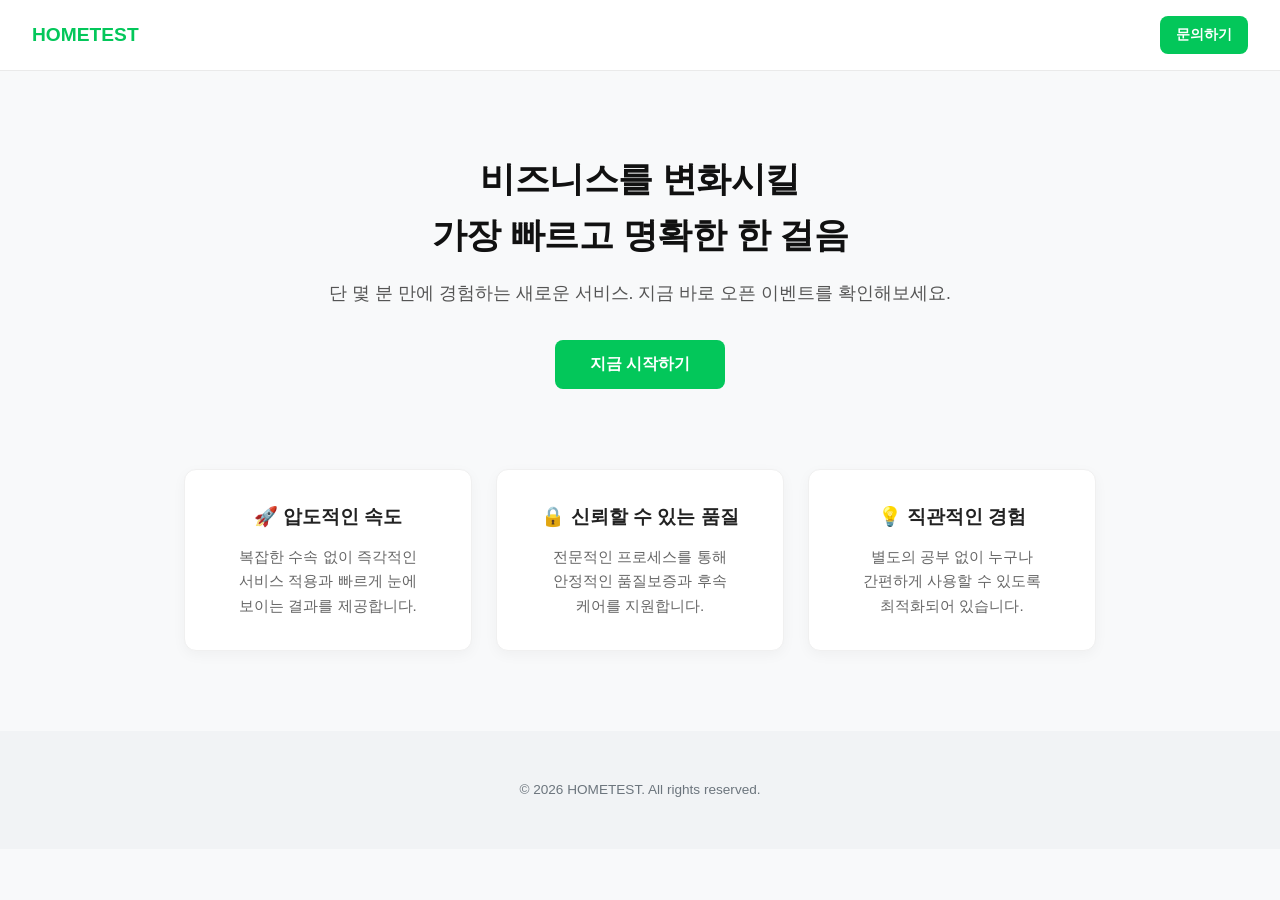
==== index.html @ 5bd85579 "index.html file create" ====
<!DOCTYPE html>
<html lang="ko">
<head>
    <meta charset="UTF-8">
    <meta name="viewport" content="width=device-width, initial-scale=1.0">
    
    <!-- 1. 네이버/구글 검색엔진 최적화 (SEO) 메타태그 -->
    <title>hometest | 서비스 홍보</title>
    <meta name="description" content="네이버 검색 결과 요약 문구에 표시될 서비스 설명입니다.">
    <meta name="keywords" content="홍보, 이벤트, 테스트">
    <meta name="author" content="rainbow0oo0">
    
    <!-- 2. 네이버 소유확인 태그 (나중에 네이버 서치어드바이저 발급 코드 입력) -->
    <meta name="naver-site-verification" content="여기에_발급받은_네이버_소유확인_코드_입력" />

    <!-- 3. Open Graph (카카오톡, 네이버 블로그 링크 공유시 나타나는 카드) -->
    <meta property="og:type" content="website">
    <meta property="og:title" content="hometest | 서비스 홍보">
    <meta property="og:description" content="카톡이나 메신저로 링크 공유 시 보일 요약 설명입니다.">
    <meta property="og:image" content="https://rainbow0oo0.github.io/hometest/og-image.png">
    <meta property="og:url" content="https://rainbow0oo0.github.io/hometest/">

    <style>
        :root {
            --primary-color: #03c75a;
            --bg-color: #f8f9fa;
            --text-color: #212529;
            --card-bg: #ffffff;
        }

        * {
            box-sizing: border-box;
            margin: 0;
            padding: 0;
            font-family: -apple-system, BlinkMacSystemFont, "Apple SD Gothic Neo", "Noto Sans KR", sans-serif;
        }

        body {
            background-color: var(--bg-color);
            color: var(--text-color);
            line-height: 1.6;
            word-break: keep-all;
        }

        header {
            position: sticky;
            top: 0;
            background: rgba(255, 255, 255, 0.9);
            backdrop-filter: blur(8px);
            padding: 1rem 2rem;
            display: flex;
            justify-content: space-between;
            align-items: center;
            border-bottom: 1px solid #eaeaea;
            z-index: 100;
        }

        .logo {
            font-size: 1.2rem;
            font-weight: 800;
            color: var(--primary-color);
            text-decoration: none;
        }

        .hero {
            padding: 5rem 1.5rem 3rem;
            text-align: center;
            max-width: 800px;
            margin: 0 auto;
        }

        .hero h1 {
            font-size: 2.2rem;
            margin-bottom: 1rem;
            color: #111;
            letter-spacing: -0.5px;
        }

        .hero p {
            font-size: 1.1rem;
            color: #555;
            margin-bottom: 2rem;
        }

        .cta-btn {
            display: inline-block;
            background-color: var(--primary-color);
            color: #fff;
            padding: 0.9rem 2.2rem;
            border-radius: 8px;
            text-decoration: none;
            font-weight: 700;
            transition: transform 0.1s ease, opacity 0.2s ease;
            border: none;
            cursor: pointer;
            font-size: 1rem;
        }

        .cta-btn:hover {
            opacity: 0.9;
            transform: translateY(-1px);
        }

        .features {
            max-width: 960px;
            margin: 2rem auto;
            padding: 0 1.5rem;
            display: grid;
            grid-template-columns: repeat(auto-fit, minmax(260px, 1fr));
            gap: 1.5rem;
        }

        .feature-card {
            background: var(--card-bg);
            padding: 2rem;
            border-radius: 12px;
            box-shadow: 0 4px 14px rgba(0, 0, 0, 0.04);
            text-align: center;
            border: 1px solid #f0f0f0;
        }

        .feature-card h3 {
            font-size: 1.2rem;
            margin-bottom: 0.75rem;
            color: #222;
        }

        .feature-card p {
            color: #666;
            font-size: 0.95rem;
        }

        footer {
            text-align: center;
            padding: 3rem 1.5rem;
            background: #f1f3f5;
            color: #6c757d;
            font-size: 0.85rem;
            margin-top: 5rem;
        }

        @media (max-width: 768px) {
            .hero h1 { font-size: 1.75rem; }
            .hero p { font-size: 1rem; }
        }
    </style>
</head>
<body>

    <header>
        <a href="#" class="logo">HOMETEST</a>
        <a href="#contact" class="cta-btn" style="padding: 0.5rem 1rem; font-size: 0.85rem;">문의하기</a>
    </header>

    <main>
        <section class="hero">
            <h1>비즈니스를 변화시킬<br>가장 빠르고 명확한 한 걸음</h1>
            <p>단 몇 분 만에 경험하는 새로운 서비스. 지금 바로 오픈 이벤트를 확인해보세요.</p>
            <button class="cta-btn" onclick="handleCTA()">지금 시작하기</button>
        </section>

        <section class="features">
            <div class="feature-card">
                <h3>🚀 압도적인 속도</h3>
                <p>복잡한 수속 없이 즉각적인 서비스 적용과 빠르게 눈에 보이는 결과를 제공합니다.</p>
            </div>
            <div class="feature-card">
                <h3>🔒 신뢰할 수 있는 품질</h3>
                <p>전문적인 프로세스를 통해 안정적인 품질보증과 후속 케어를 지원합니다.</p>
            </div>
            <div class="feature-card">
                <h3>💡 직관적인 경험</h3>
                <p>별도의 공부 없이 누구나 간편하게 사용할 수 있도록 최적화되어 있습니다.</p>
            </div>
        </section>
    </main>

    <footer id="contact">
        <p>© 2026 HOMETEST. All rights reserved.</p>
    </footer>

    <script>
        function handleCTA() {
            alert('테스트 버튼이 실행되었습니다!');
        }
    </script>
</body>
</html>
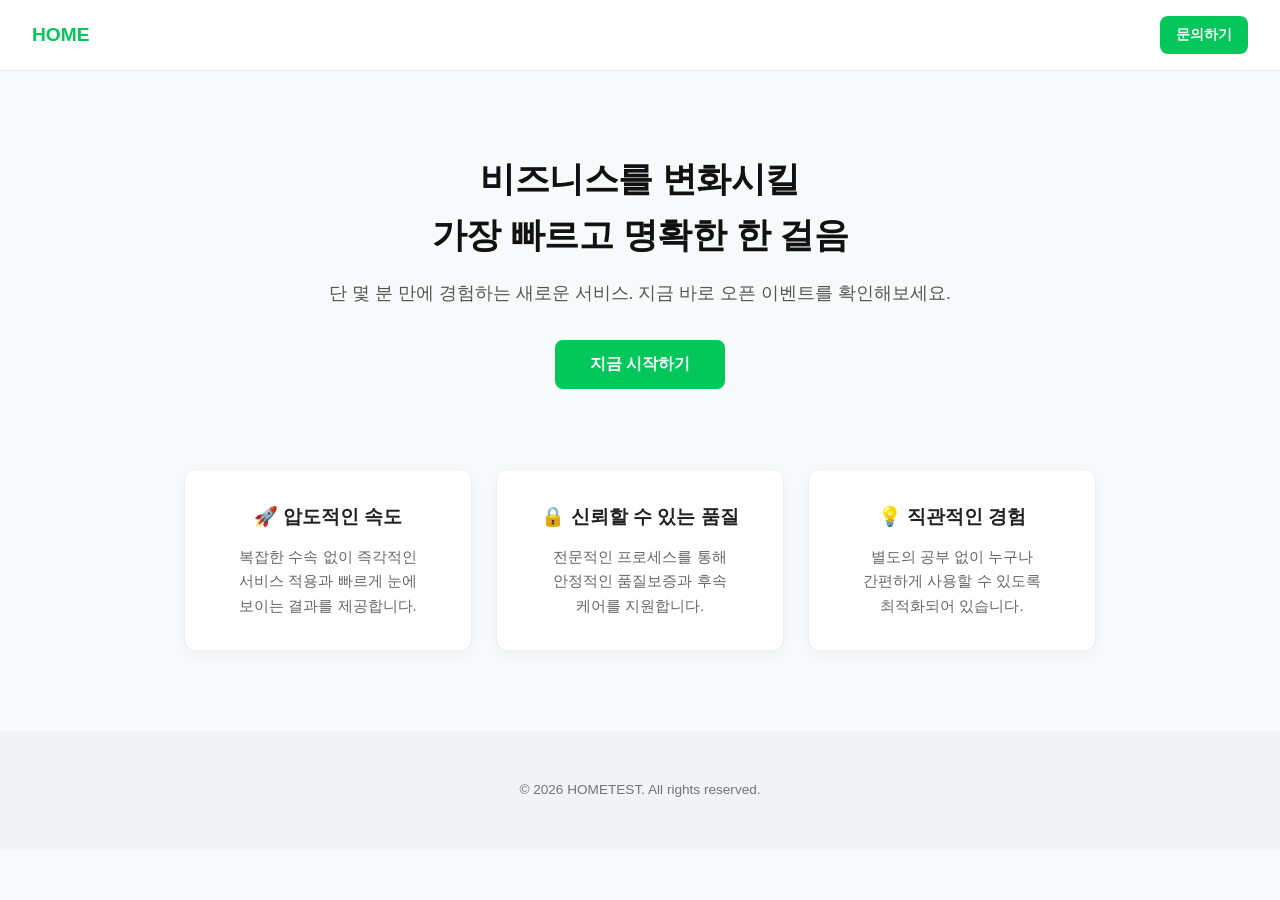
==== commit 49ad0871: "Update index.html" ====
--- a/index.html
+++ b/index.html
@@ -4,22 +4,23 @@
     <meta charset="UTF-8">
     <meta name="viewport" content="width=device-width, initial-scale=1.0">
     
-    <!-- 1. 네이버/구글 검색엔진 최적화 (SEO) 메타태그 -->
+    <!-- 1. SEO 메타태그 -->
     <title>hometest | 서비스 홍보</title>
     <meta name="description" content="네이버 검색 결과 요약 문구에 표시될 서비스 설명입니다.">
     <meta name="keywords" content="홍보, 이벤트, 테스트">
     <meta name="author" content="rainbow0oo0">
     
-    <!-- 2. 네이버 소유확인 태그 (나중에 네이버 서치어드바이저 발급 코드 입력) -->
+    <!-- 2. 네이버 소유확인 태그 -->
     <meta name="naver-site-verification" content="여기에_발급받은_네이버_소유확인_코드_입력" />
 
-    <!-- 3. Open Graph (카카오톡, 네이버 블로그 링크 공유시 나타나는 카드) -->
+    <!-- 3. Open Graph -->
     <meta property="og:type" content="website">
     <meta property="og:title" content="hometest | 서비스 홍보">
     <meta property="og:description" content="카톡이나 메신저로 링크 공유 시 보일 요약 설명입니다.">
     <meta property="og:image" content="https://rainbow0oo0.github.io/hometest/og-image.png">
     <meta property="og:url" content="https://rainbow0oo0.github.io/hometest/">
 
+    <!-- 메인/공통 스타일만 남김 -->
     <style>
         :root {
             --primary-color: #03c75a;
@@ -40,26 +41,6 @@
             color: var(--text-color);
             line-height: 1.6;
             word-break: keep-all;
-        }
-
-        header {
-            position: sticky;
-            top: 0;
-            background: rgba(255, 255, 255, 0.9);
-            backdrop-filter: blur(8px);
-            padding: 1rem 2rem;
-            display: flex;
-            justify-content: space-between;
-            align-items: center;
-            border-bottom: 1px solid #eaeaea;
-            z-index: 100;
-        }
-
-        .logo {
-            font-size: 1.2rem;
-            font-weight: 800;
-            color: var(--primary-color);
-            text-decoration: none;
         }
 
         .hero {
@@ -130,15 +111,6 @@
             font-size: 0.95rem;
         }
 
-        footer {
-            text-align: center;
-            padding: 3rem 1.5rem;
-            background: #f1f3f5;
-            color: #6c757d;
-            font-size: 0.85rem;
-            margin-top: 5rem;
-        }
-
         @media (max-width: 768px) {
             .hero h1 { font-size: 1.75rem; }
             .hero p { font-size: 1rem; }
@@ -147,10 +119,8 @@
 </head>
 <body>
 
-    <header>
-        <a href="#" class="logo">HOMETEST</a>
-        <a href="#contact" class="cta-btn" style="padding: 0.5rem 1rem; font-size: 0.85rem;">문의하기</a>
-    </header>
+    <!-- 외부 header.html이 들어올 위치 -->
+    <div id="header-container"></div>
 
     <main>
         <section class="hero">
@@ -175,11 +145,31 @@
         </section>
     </main>
 
-    <footer id="contact">
-        <p>© 2026 HOMETEST. All rights reserved.</p>
-    </footer>
+    <!-- 외부 footer.html이 들어올 위치 -->
+    <div id="footer-container"></div>
 
     <script>
+        // 외부 Component 불러오기 함수
+        async function loadComponent(elementId, filePath) {
+            try {
+                const response = await fetch(filePath);
+                if (response.ok) {
+                    const content = await response.text();
+                    document.getElementById(elementId).innerHTML = content;
+                } else {
+                    console.error(`Failed to load ${filePath}`);
+                }
+            } catch (error) {
+                console.error(`Error loading ${filePath}:`, error);
+            }
+        }
+
+        // DOM이 로드된 후 헤더와 푸터 불러오기
+        window.addEventListener('DOMContentLoaded', () => {
+            loadComponent('header-container', 'header.html');
+            loadComponent('footer-container', 'footer.html');
+        });
+
         function handleCTA() {
             alert('테스트 버튼이 실행되었습니다!');
         }
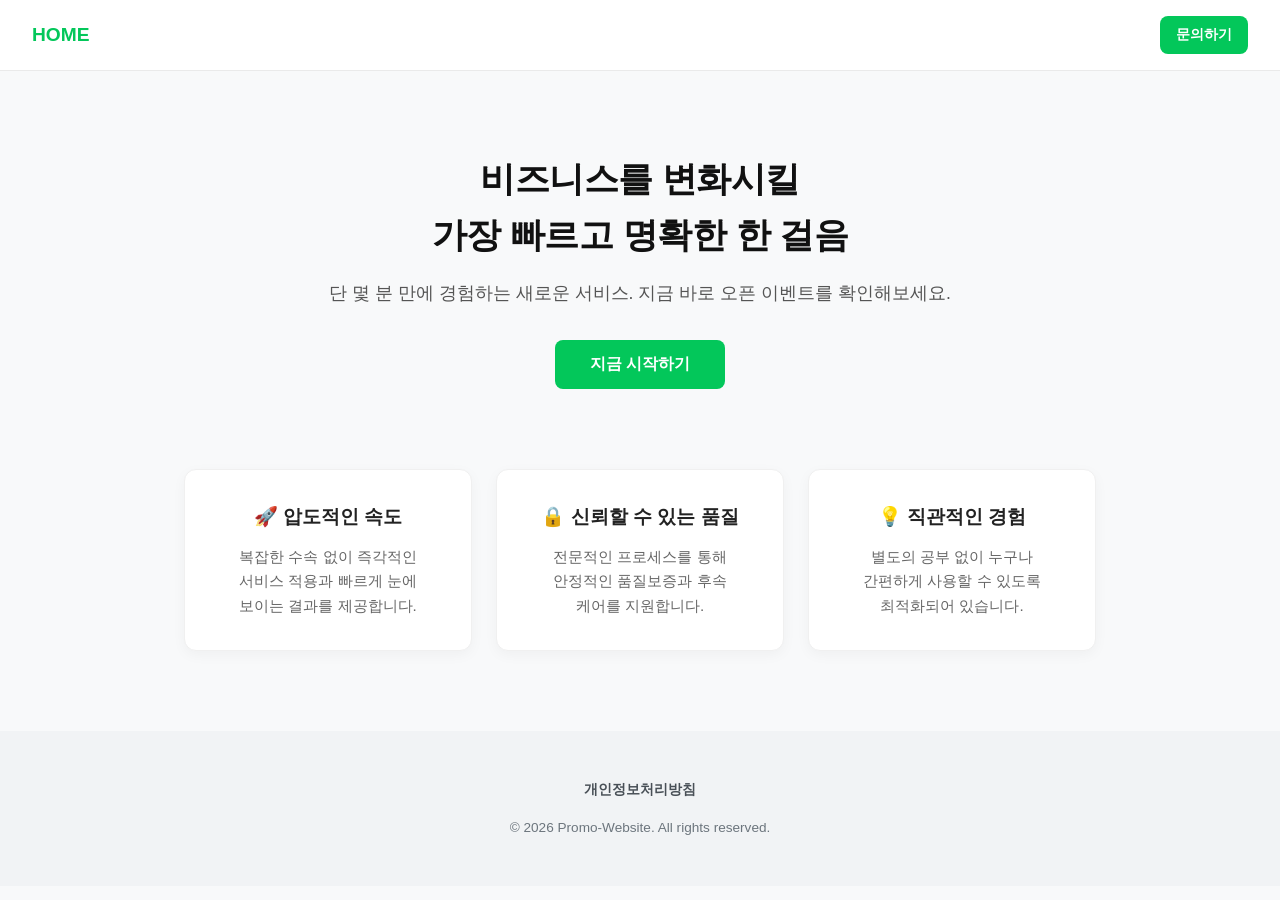
==== commit ee334548: "Update index.html" ====
--- a/index.html
+++ b/index.html
@@ -17,105 +17,11 @@
     <meta property="og:type" content="website">
     <meta property="og:title" content="hometest | 서비스 홍보">
     <meta property="og:description" content="카톡이나 메신저로 링크 공유 시 보일 요약 설명입니다.">
-    <meta property="og:image" content="https://rainbow0oo0.github.io/hometest/og-image.png">
-    <meta property="og:url" content="https://rainbow0oo0.github.io/hometest/">
+    <meta property="og:image" content="https://rainbow0oo0.github.io/promowebsite/og-image.png">
+    <meta property="og:url" content="https://rainbow0oo0.github.io/promowebsite/">
 
-    <!-- 메인/공통 스타일만 남김 -->
-    <style>
-        :root {
-            --primary-color: #03c75a;
-            --bg-color: #f8f9fa;
-            --text-color: #212529;
-            --card-bg: #ffffff;
-        }
-
-        * {
-            box-sizing: border-box;
-            margin: 0;
-            padding: 0;
-            font-family: -apple-system, BlinkMacSystemFont, "Apple SD Gothic Neo", "Noto Sans KR", sans-serif;
-        }
-
-        body {
-            background-color: var(--bg-color);
-            color: var(--text-color);
-            line-height: 1.6;
-            word-break: keep-all;
-        }
-
-        .hero {
-            padding: 5rem 1.5rem 3rem;
-            text-align: center;
-            max-width: 800px;
-            margin: 0 auto;
-        }
-
-        .hero h1 {
-            font-size: 2.2rem;
-            margin-bottom: 1rem;
-            color: #111;
-            letter-spacing: -0.5px;
-        }
-
-        .hero p {
-            font-size: 1.1rem;
-            color: #555;
-            margin-bottom: 2rem;
-        }
-
-        .cta-btn {
-            display: inline-block;
-            background-color: var(--primary-color);
-            color: #fff;
-            padding: 0.9rem 2.2rem;
-            border-radius: 8px;
-            text-decoration: none;
-            font-weight: 700;
-            transition: transform 0.1s ease, opacity 0.2s ease;
-            border: none;
-            cursor: pointer;
-            font-size: 1rem;
-        }
-
-        .cta-btn:hover {
-            opacity: 0.9;
-            transform: translateY(-1px);
-        }
-
-        .features {
-            max-width: 960px;
-            margin: 2rem auto;
-            padding: 0 1.5rem;
-            display: grid;
-            grid-template-columns: repeat(auto-fit, minmax(260px, 1fr));
-            gap: 1.5rem;
-        }
-
-        .feature-card {
-            background: var(--card-bg);
-            padding: 2rem;
-            border-radius: 12px;
-            box-shadow: 0 4px 14px rgba(0, 0, 0, 0.04);
-            text-align: center;
-            border: 1px solid #f0f0f0;
-        }
-
-        .feature-card h3 {
-            font-size: 1.2rem;
-            margin-bottom: 0.75rem;
-            color: #222;
-        }
-
-        .feature-card p {
-            color: #666;
-            font-size: 0.95rem;
-        }
-
-        @media (max-width: 768px) {
-            .hero h1 { font-size: 1.75rem; }
-            .hero p { font-size: 1rem; }
-        }
-    </style>
+    <!-- 분리한 external CSS 연결 -->
+    <link rel="stylesheet" href="css/style.css">
 </head>
 <body>
 
@@ -166,13 +72,32 @@
 
         // DOM이 로드된 후 헤더와 푸터 불러오기
         window.addEventListener('DOMContentLoaded', () => {
-            loadComponent('header-container', 'header.html');
-            loadComponent('footer-container', 'footer.html');
+            loadComponent('header-container', 'components/header.html');
+            loadComponent('footer-container', 'components/footer.html');
         });
 
         function handleCTA() {
-            alert('테스트 버튼이 실행되었습니다!');
+            alert('개발중입니다!');
         }
+
+        // 개인정보처리방침 모달 제어 함수
+        function openPrivacyModal() {
+            const modal = document.getElementById('privacyModal');
+            if (modal) modal.style.display = 'flex';
+        }
+
+        function closePrivacyModal() {
+            const modal = document.getElementById('privacyModal');
+            if (modal) modal.style.display = 'none';
+        }
+
+        // 모달 바깥 클릭 시 닫기
+        window.addEventListener('click', function(event) {
+            const modal = document.getElementById('privacyModal');
+            if (event.target === modal) {
+                modal.style.display = 'none';
+            }
+        });
     </script>
 </body>
 </html>
--- a/css/style.css
+++ b/css/style.css
@@ -0,0 +1,172 @@
+:root {
+    --primary-color: #03c75a;
+    --bg-color: #f8f9fa;
+    --text-color: #212529;
+    --card-bg: #ffffff;
+}
+
+* {
+    box-sizing: border-box;
+    margin: 0;
+    padding: 0;
+    font-family: -apple-system, BlinkMacSystemFont, "Apple SD Gothic Neo", "Noto Sans KR", sans-serif;
+}
+
+body {
+    background-color: var(--bg-color);
+    color: var(--text-color);
+    line-height: 1.6;
+    word-break: keep-all;
+}
+
+.hero {
+    padding: 5rem 1.5rem 3rem;
+    text-align: center;
+    max-width: 800px;
+    margin: 0 auto;
+}
+
+.hero h1 {
+    font-size: 2.2rem;
+    margin-bottom: 1rem;
+    color: #111;
+    letter-spacing: -0.5px;
+}
+
+.hero p {
+    font-size: 1.1rem;
+    color: #555;
+    margin-bottom: 2rem;
+}
+
+.cta-btn {
+    display: inline-block;
+    background-color: var(--primary-color);
+    color: #fff;
+    padding: 0.9rem 2.2rem;
+    border-radius: 8px;
+    text-decoration: none;
+    font-weight: 700;
+    transition: transform 0.1s ease, opacity 0.2s ease;
+    border: none;
+    cursor: pointer;
+    font-size: 1rem;
+}
+
+.cta-btn:hover {
+    opacity: 0.9;
+    transform: translateY(-1px);
+}
+
+.features {
+    max-width: 960px;
+    margin: 2rem auto;
+    padding: 0 1.5rem;
+    display: grid;
+    grid-template-columns: repeat(auto-fit, minmax(260px, 1fr));
+    gap: 1.5rem;
+}
+
+.feature-card {
+    background: var(--card-bg);
+    padding: 2rem;
+    border-radius: 12px;
+    box-shadow: 0 4px 14px rgba(0, 0, 0, 0.04);
+    text-align: center;
+    border: 1px solid #f0f0f0;
+}
+
+.feature-card h3 {
+    font-size: 1.2rem;
+    margin-bottom: 0.75rem;
+    color: #222;
+}
+
+.feature-card p {
+    color: #666;
+    font-size: 0.95rem;
+}
+
+@media (max-width: 768px) {
+    .hero h1 { font-size: 1.75rem; }
+    .hero p { font-size: 1rem; }
+}
+
+
+/* ==========================================
+   푸터 및 개인정보처리방침 모달 스타일
+   ========================================== */
+footer {
+    text-align: center;
+    padding: 3rem 1.5rem;
+    background: #f1f3f5;
+    color: #6c757d;
+    font-size: 0.85rem;
+    margin-top: 5rem;
+}
+
+.footer-links {
+    margin-bottom: 1rem;
+}
+
+.footer-links a {
+    color: #495057;
+    text-decoration: none;
+    font-weight: 600;
+    margin: 0 0.5rem;
+}
+
+.footer-links a:hover {
+    text-decoration: underline;
+}
+
+/* 개인정보처리방침 모달(팝업) */
+.privacy-modal {
+    display: none;
+    position: fixed;
+    top: 0;
+    left: 0;
+    width: 100%;
+    height: 100%;
+    background-color: rgba(0, 0, 0, 0.5);
+    z-index: 1000;
+    justify-content: center;
+    align-items: center;
+}
+
+.privacy-content {
+    background: #fff;
+    padding: 2rem;
+    border-radius: 12px;
+    max-width: 600px;
+    width: 90%;
+    max-height: 80vh;
+    overflow-y: auto;
+    text-align: left;
+    box-shadow: 0 10px 25px rgba(0, 0, 0, 0.2);
+}
+
+.privacy-content h2 {
+    font-size: 1.3rem;
+    margin-bottom: 1rem;
+    color: #212529;
+}
+
+.privacy-body {
+    font-size: 0.85rem;
+    color: #495057;
+    line-height: 1.6;
+    white-space: pre-line;
+}
+
+.close-btn {
+    display: block;
+    margin: 1.5rem 0 0 auto;
+    padding: 0.5rem 1.2rem;
+    background: var(--primary-color, #03c75a);
+    color: #fff;
+    border: none;
+    border-radius: 6px;
+    cursor: pointer;
+    font-weight: bold;
+}
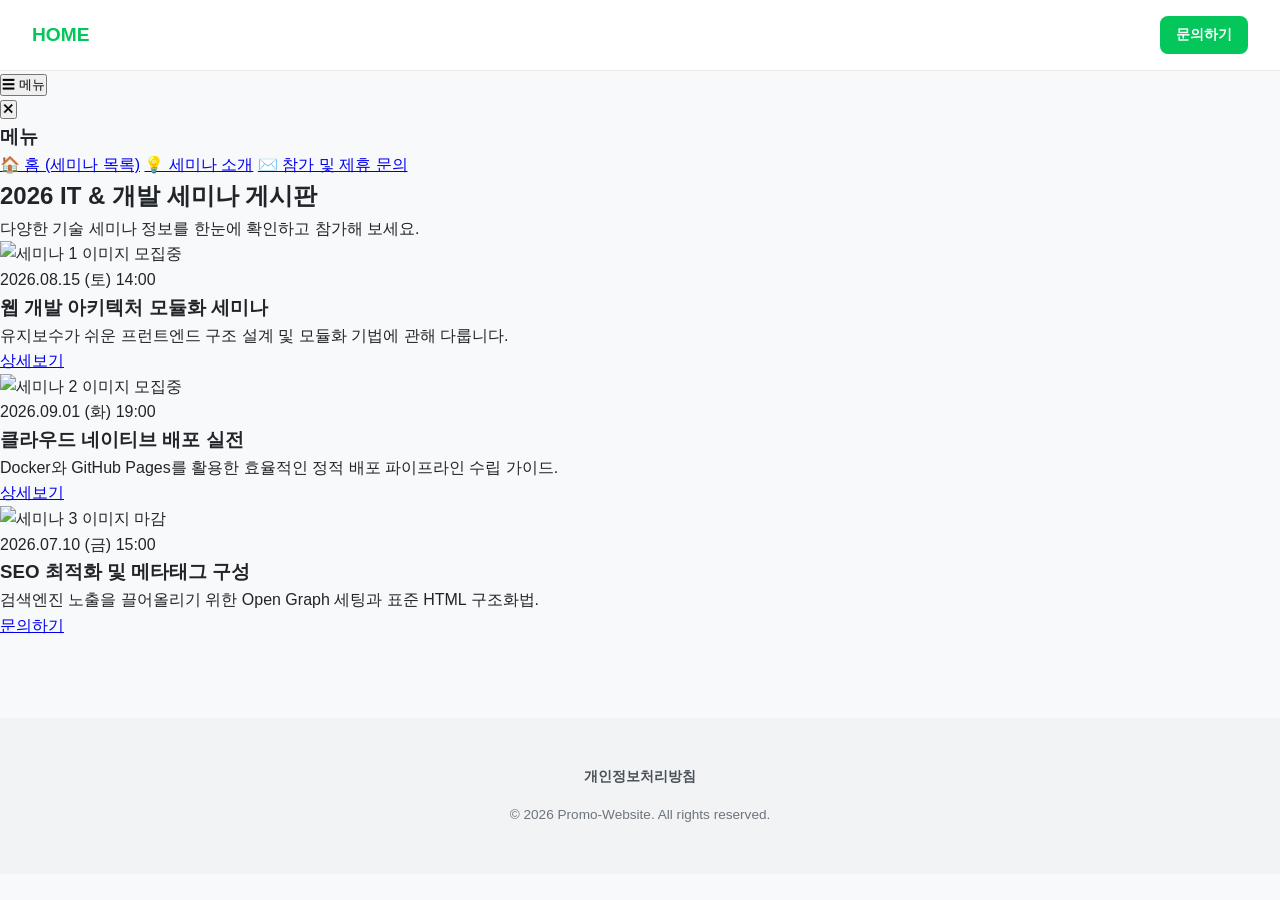
==== commit b4a95e31: "Update index.html" ====
--- a/index.html
+++ b/index.html
@@ -5,22 +5,19 @@
     <meta name="viewport" content="width=device-width, initial-scale=1.0">
     
     <!-- 1. SEO 메타태그 -->
-    <title>hometest | 서비스 홍보</title>
-    <meta name="description" content="네이버 검색 결과 요약 문구에 표시될 서비스 설명입니다.">
-    <meta name="keywords" content="홍보, 이벤트, 테스트">
+    <title>Promo Website | 세미나 & 프레젠테이션</title>
+    <meta name="description" content="최신 기술 세미나 및 프로모션 안내 게시판입니다.">
+    <meta name="keywords" content="세미나, 프로모션, 개발, 컨퍼런스">
     <meta name="author" content="rainbow0oo0">
-    
-    <!-- 2. 네이버 소유확인 태그 -->
-    <meta name="naver-site-verification" content="여기에_발급받은_네이버_소유확인_코드_입력" />
 
-    <!-- 3. Open Graph -->
+    <!-- 2. Open Graph -->
     <meta property="og:type" content="website">
-    <meta property="og:title" content="hometest | 서비스 홍보">
-    <meta property="og:description" content="카톡이나 메신저로 링크 공유 시 보일 요약 설명입니다.">
-    <meta property="og:image" content="https://rainbow0oo0.github.io/promowebsite/og-image.png">
+    <meta property="og:title" content="Promo Website | 세미나 홍보">
+    <meta property="og:description" content="최신 세미나 일정 및 문의 안내입니다.">
+    <meta property="og:image" content="https://rainbow0oo0.github.io/promowebsite/images/logo.png">
     <meta property="og:url" content="https://rainbow0oo0.github.io/promowebsite/">
 
-    <!-- 분리한 external CSS 연결 -->
+    <!-- external CSS 연결 -->
     <link rel="stylesheet" href="css/style.css">
 </head>
 <body>
@@ -28,34 +25,87 @@
     <!-- 외부 header.html이 들어올 위치 -->
     <div id="header-container"></div>
 
-    <main>
-        <section class="hero">
-            <h1>비즈니스를 변화시킬<br>가장 빠르고 명확한 한 걸음</h1>
-            <p>단 몇 분 만에 경험하는 새로운 서비스. 지금 바로 오픈 이벤트를 확인해보세요.</p>
-            <button class="cta-btn" onclick="handleCTA()">지금 시작하기</button>
+    <!-- ☰ 사이드바 토글 버튼 (메인 화면 좌측 상단 고정 또는 헤더에 배치) -->
+    <button class="sidebar-open-btn" onclick="toggleSidebar()">☰ 메뉴</button>
+
+    <!-- 👈 왼쪽 사이드바 (소개, 문의 등 링크 목록) -->
+    <aside id="sidebar" class="sidebar">
+        <button class="sidebar-close-btn" onclick="toggleSidebar()">✕</button>
+        <div class="sidebar-content">
+            <h3>메뉴</h3>
+            <nav class="sidebar-nav">
+                <a href="index.html">🏠 홈 (세미나 목록)</a>
+                <a href="pages/about.html">💡 세미나 소개</a>
+                <a href="pages/contact.html">✉️ 참가 및 제휴 문의</a>
+            </nav>
+        </div>
+    </aside>
+    <!-- 사이드바 열렸을 때 배경 어둡게 처리하는 오버레이 -->
+    <div id="sidebarOverlay" class="sidebar-overlay" onclick="toggleSidebar()"></div>
+
+    <!-- 📢 메인 콘텐츠 영역 (세미나 홍보 게시판) -->
+    <main class="main-container">
+        
+        <!-- 히어로 섹션 -->
+        <section class="hero-section">
+            <h1>2026 IT & 개발 세미나 게시판</h1>
+            <p>다양한 기술 세미나 정보를 한눈에 확인하고 참가해 보세요.</p>
         </section>
 
-        <section class="features">
-            <div class="feature-card">
-                <h3>🚀 압도적인 속도</h3>
-                <p>복잡한 수속 없이 즉각적인 서비스 적용과 빠르게 눈에 보이는 결과를 제공합니다.</p>
-            </div>
-            <div class="feature-card">
-                <h3>🔒 신뢰할 수 있는 품질</h3>
-                <p>전문적인 프로세스를 통해 안정적인 품질보증과 후속 케어를 지원합니다.</p>
-            </div>
-            <div class="feature-card">
-                <h3>💡 직관적인 경험</h3>
-                <p>별도의 공부 없이 누구나 간편하게 사용할 수 있도록 최적화되어 있습니다.</p>
-            </div>
+        <!-- 세미나 카드/사진 홍보 갤러리 -->
+        <section class="seminar-grid">
+            
+            <!-- 세미나 카드 1 -->
+            <article class="seminar-card">
+                <div class="card-image-wrap">
+                    <img src="images/logo.png" alt="세미나 1 이미지" class="card-img">
+                    <span class="badge upcoming">모집중</span>
+                </div>
+                <div class="card-content">
+                    <span class="seminar-date">2026.08.15 (토) 14:00</span>
+                    <h3>웹 개발 아키텍처 모듈화 세미나</h3>
+                    <p>유지보수가 쉬운 프런트엔드 구조 설계 및 모듈화 기법에 관해 다룹니다.</p>
+                    <a href="pages/about.html" class="card-btn">상세보기</a>
+                </div>
+            </article>
+
+            <!-- 세미나 카드 2 -->
+            <article class="seminar-card">
+                <div class="card-image-wrap">
+                    <img src="images/logo.png" alt="세미나 2 이미지" class="card-img">
+                    <span class="badge upcoming">모집중</span>
+                </div>
+                <div class="card-content">
+                    <span class="seminar-date">2026.09.01 (화) 19:00</span>
+                    <h3>클라우드 네이티브 배포 실전</h3>
+                    <p>Docker와 GitHub Pages를 활용한 효율적인 정적 배포 파이프라인 수립 가이드.</p>
+                    <a href="pages/about.html" class="card-btn">상세보기</a>
+                </div>
+            </article>
+
+            <!-- 세미나 카드 3 -->
+            <article class="seminar-card">
+                <div class="card-image-wrap">
+                    <img src="images/logo.png" alt="세미나 3 이미지" class="card-img">
+                    <span class="badge closed">마감</span>
+                </div>
+                <div class="card-content">
+                    <span class="seminar-date">2026.07.10 (금) 15:00</span>
+                    <h3>SEO 최적화 및 메타태그 구성</h3>
+                    <p>검색엔진 노출을 끌어올리기 위한 Open Graph 세팅과 표준 HTML 구조화법.</p>
+                    <a href="pages/contact.html" class="card-btn secondary">문의하기</a>
+                </div>
+            </article>
+
         </section>
     </main>
 
     <!-- 외부 footer.html이 들어올 위치 -->
     <div id="footer-container"></div>
 
+    <!-- JavaScript 로직 -->
     <script>
-        // 외부 Component 불러오기 함수
+        // 외부 Component (헤더, 푸터) 로더
         async function loadComponent(elementId, filePath) {
             try {
                 const response = await fetch(filePath);
@@ -70,17 +120,22 @@
             }
         }
 
-        // DOM이 로드된 후 헤더와 푸터 불러오기
+        // DOM 로드 완료 후 실행
         window.addEventListener('DOMContentLoaded', () => {
             loadComponent('header-container', 'components/header.html');
             loadComponent('footer-container', 'components/footer.html');
         });
 
-        function handleCTA() {
-            alert('개발중입니다!');
+        // 👈 사이드바 열기/닫기 토글 함수
+        function toggleSidebar() {
+            const sidebar = document.getElementById('sidebar');
+            const overlay = document.getElementById('sidebarOverlay');
+            
+            sidebar.classList.toggle('active');
+            overlay.classList.toggle('active');
         }
 
-        // 개인정보처리방침 모달 제어 함수
+        // 푸터 내 개인정보처리방침 모달 함수
         function openPrivacyModal() {
             const modal = document.getElementById('privacyModal');
             if (modal) modal.style.display = 'flex';
@@ -91,7 +146,7 @@
             if (modal) modal.style.display = 'none';
         }
 
-        // 모달 바깥 클릭 시 닫기
+        // 외부 모달 바깥 클릭 시 닫기
         window.addEventListener('click', function(event) {
             const modal = document.getElementById('privacyModal');
             if (event.target === modal) {
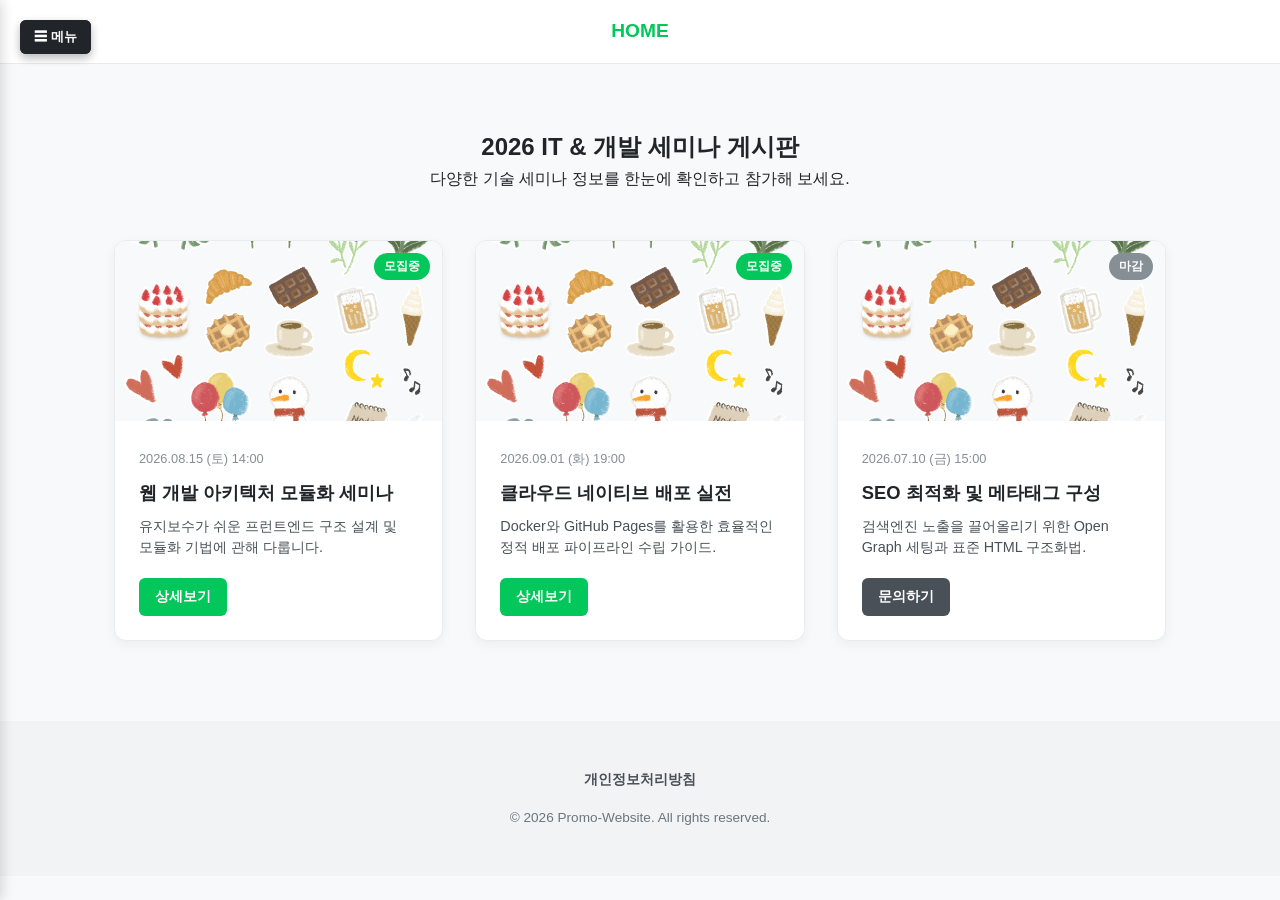
==== commit 01e592a4: "index.html 업데이트" ====
--- a/index.html
+++ b/index.html
@@ -14,7 +14,7 @@
     <meta property="og:type" content="website">
     <meta property="og:title" content="Promo Website | 세미나 홍보">
     <meta property="og:description" content="최신 세미나 일정 및 문의 안내입니다.">
-    <meta property="og:image" content="https://rainbow0oo0.github.io/promowebsite/images/logo.png">
+    <meta property="og:image" content="https://rainbow0oo0.github.io/promowebsite/images/logo.PNG">
     <meta property="og:url" content="https://rainbow0oo0.github.io/promowebsite/">
 
     <!-- external CSS 연결 -->
@@ -58,7 +58,7 @@
             <!-- 세미나 카드 1 -->
             <article class="seminar-card">
                 <div class="card-image-wrap">
-                    <img src="images/logo.png" alt="세미나 1 이미지" class="card-img">
+                    <img src="images/logo.PNG" alt="세미나 1 이미지" class="card-img">
                     <span class="badge upcoming">모집중</span>
                 </div>
                 <div class="card-content">
@@ -72,7 +72,7 @@
             <!-- 세미나 카드 2 -->
             <article class="seminar-card">
                 <div class="card-image-wrap">
-                    <img src="images/logo.png" alt="세미나 2 이미지" class="card-img">
+                    <img src="images/logo.PNG" alt="세미나 2 이미지" class="card-img">
                     <span class="badge upcoming">모집중</span>
                 </div>
                 <div class="card-content">
@@ -86,7 +86,7 @@
             <!-- 세미나 카드 3 -->
             <article class="seminar-card">
                 <div class="card-image-wrap">
-                    <img src="images/logo.png" alt="세미나 3 이미지" class="card-img">
+                    <img src="images/logo.PNG" alt="세미나 3 이미지" class="card-img">
                     <span class="badge closed">마감</span>
                 </div>
                 <div class="card-content">
--- a/css/style.css
+++ b/css/style.css
@@ -56,42 +56,187 @@
 .cta-btn:hover {
     opacity: 0.9;
     transform: translateY(-1px);
-}
-
-.features {
-    max-width: 960px;
-    margin: 2rem auto;
+} /* <-- 닫는 괄호 추가 완료! */
+
+/* ==========================================
+   사이드바 (Drawer Menu) 스타일
+   ========================================== */
+.sidebar-open-btn {
+    position: fixed;
+    top: 20px;
+    left: 20px;
+    z-index: 900;
+    padding: 10px 16px;
+    background-color: #212529;
+    color: #fff;
+    border: none;
+    border-radius: 6px;
+    cursor: pointer;
+    font-weight: bold;
+    box-shadow: 0 4px 10px rgba(0,0,0,0.15);
+}
+
+.sidebar {
+    position: fixed;
+    top: 0;
+    left: -280px; /* 초기 위치: 화면 왼쪽 밖에 숨김 */
+    width: 280px;
+    height: 100vh;
+    background-color: #ffffff;
+    box-shadow: 2px 0 12px rgba(0,0,0,0.15);
+    z-index: 1001;
+    transition: left 0.3s ease; /* 부드럽게 미끄러지듯 등장 */
+    padding: 2rem 1.5rem;
+}
+
+.sidebar.active {
+    left: 0; /* 화면으로 슬라이드 인 */
+}
+
+.sidebar-close-btn {
+    position: absolute;
+    top: 15px;
+    right: 15px;
+    background: none;
+    border: none;
+    font-size: 1.2rem;
+    cursor: pointer;
+    color: #495057;
+}
+
+.sidebar-nav {
+    display: flex;
+    flex-direction: column;
+    gap: 1rem;
+    margin-top: 2rem;
+}
+
+.sidebar-nav a {
+    text-decoration: none;
+    color: #333;
+    font-weight: 600;
+    padding: 10px;
+    border-radius: 6px;
+    transition: background 0.2s;
+}
+
+.sidebar-nav a:hover {
+    background-color: #f1f3f5;
+    color: #03c75a;
+}
+
+/* 어두운 배경 오버레이 */
+.sidebar-overlay {
+    display: none;
+    position: fixed;
+    top: 0;
+    left: 0;
+    width: 100vw;
+    height: 100vh;
+    background-color: rgba(0, 0, 0, 0.4);
+    z-index: 1000;
+}
+
+.sidebar-overlay.active {
+    display: block;
+}
+
+/* ==========================================
+   세미나 게시판 갤러리 레이아웃
+   ========================================== */
+.main-container {
+    max-width: 1100px;
+    margin: 4rem auto 2rem;
     padding: 0 1.5rem;
+}
+
+.hero-section {
+    text-align: center;
+    margin-bottom: 3rem;
+}
+
+.seminar-grid {
     display: grid;
-    grid-template-columns: repeat(auto-fit, minmax(260px, 1fr));
-    gap: 1.5rem;
-}
-
-.feature-card {
-    background: var(--card-bg);
-    padding: 2rem;
+    grid-template-columns: repeat(auto-fill, minmax(300px, 1fr));
+    gap: 2rem;
+}
+
+.seminar-card {
+    background: #fff;
+    border: 1px solid #e9ecef;
     border-radius: 12px;
-    box-shadow: 0 4px 14px rgba(0, 0, 0, 0.04);
-    text-align: center;
-    border: 1px solid #f0f0f0;
-}
-
-.feature-card h3 {
-    font-size: 1.2rem;
-    margin-bottom: 0.75rem;
-    color: #222;
-}
-
-.feature-card p {
-    color: #666;
-    font-size: 0.95rem;
-}
-
-@media (max-width: 768px) {
-    .hero h1 { font-size: 1.75rem; }
-    .hero p { font-size: 1rem; }
-}
-
+    overflow: hidden;
+    box-shadow: 0 4px 12px rgba(0,0,0,0.05);
+    transition: transform 0.2s;
+}
+
+.seminar-card:hover {
+    transform: translateY(-5px);
+}
+
+.card-image-wrap {
+    position: relative;
+    width: 100%;
+    height: 180px;
+    background-color: #f8f9fa;
+}
+
+.card-img {
+    width: 100%;
+    height: 100%;
+    object-fit: cover;
+}
+
+.badge {
+    position: absolute;
+    top: 12px;
+    right: 12px;
+    padding: 4px 10px;
+    border-radius: 20px;
+    font-size: 0.75rem;
+    font-weight: bold;
+    color: #fff;
+}
+
+.badge.upcoming { background-color: #03c75a; }
+.badge.closed { background-color: #868e96; }
+
+.card-content {
+    padding: 1.5rem;
+}
+
+.seminar-date {
+    font-size: 0.8rem;
+    color: #868e96;
+}
+
+.card-content h3 {
+    margin: 0.5rem 0;
+    font-size: 1.15rem;
+    color: #212529;
+}
+
+.card-content p {
+    font-size: 0.9rem;
+    color: #495057;
+    line-height: 1.5;
+    margin-bottom: 1.2rem;
+}
+
+.card-btn {
+    display: inline-block;
+    padding: 8px 16px;
+    background-color: #03c75a;
+    color: #fff;
+    text-decoration: none;
+    border-radius: 6px;
+    font-size: 0.85rem;
+    font-weight: bold;
+}
+
+.card-btn.secondary {
+    background-color: #495057;
+}
 
 /* ==========================================
    푸터 및 개인정보처리방침 모달 스타일
